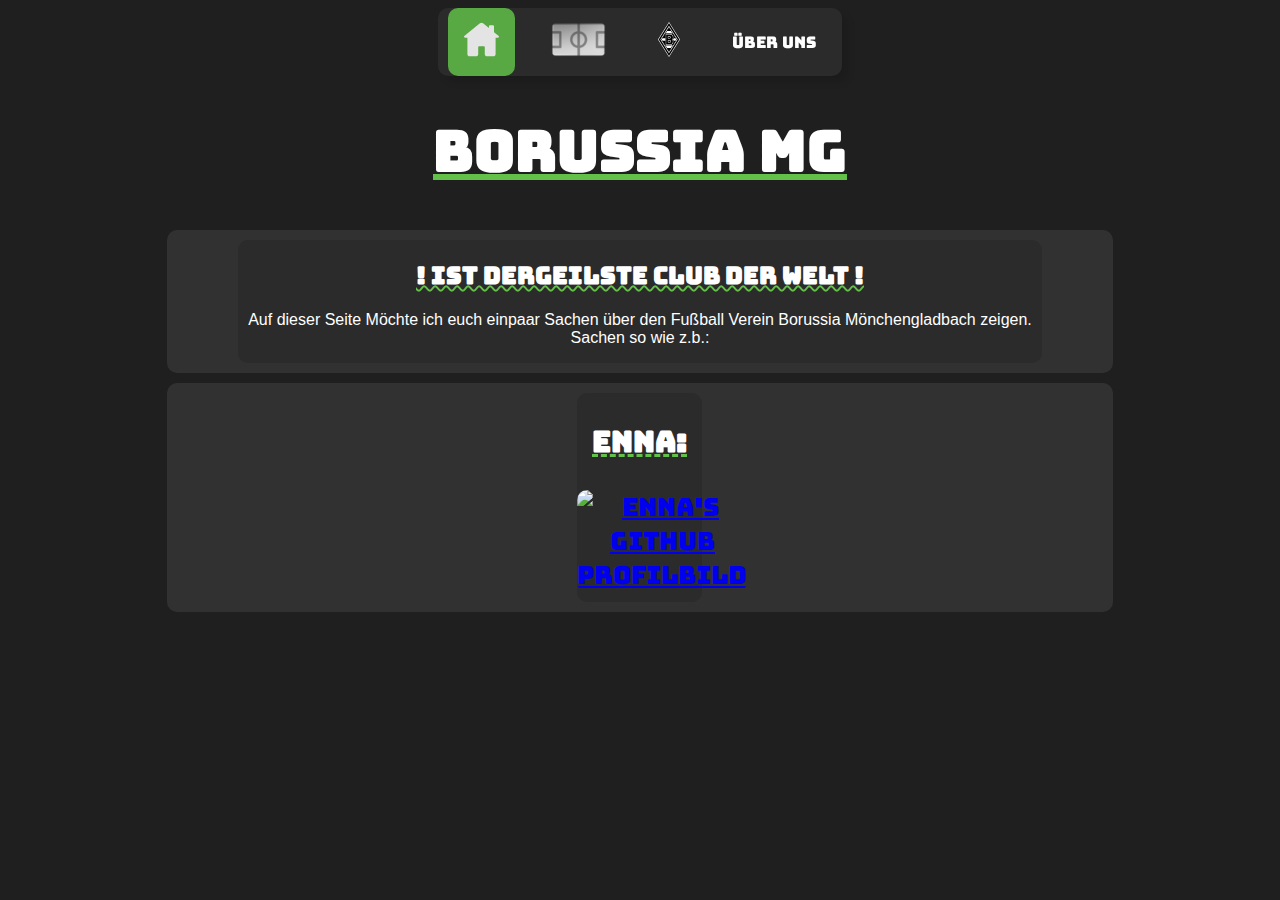
==== index.html @ 770e6e6f "Add files from other rep" ====
<!DOCTYPE html>
<head>
    <title>Homepage</title>
    <link rel="icon" href="/logo.svg"/>
    <link rel="stylesheet" href="/design.css">
    <!-- <script src="../js/script.js"></script> -->

    <link rel="preconnect" href="https://fonts.googleapis.com">
    <link rel="preconnect" href="https://fonts.gstatic.com" crossorigin>
    <link href="https://fonts.googleapis.com/css2?family=Anta&family=Bungee&display=swap" rel="stylesheet">
</head>
<body>

  <!-- Navbar-Start -->

<div class="wrapper">
  <ul>
    <li>
      <a class="active">
          <img src="/home.svg"/>
        </a>
      </li>
    <li>
      <a href="./kader.html">
        <div class="tooltip">
          <img src="/kader_w.png"/>
            <span class="tooltiptext">
              Kader
            </span>
          </div>
        </a>
      </li>
    <li>
      <a href="https://www.borussia.de/">
        <div class="tooltip">
          <img src="/logo.svg"/>
            <span class="tooltiptext">
              Borussia MG
            </span>
          </div>
        </a>
      </li>
    <li>
      <a href="./ueber_uns.html">
        Über uns
      </a>
    </li>
  </ul>
</div>

  <!-- Navbar-End -->

    <h1>Borussia MG</h1>
    <div class="container-general-content">  
    <div class="flex-container-general-content">
        <div>
          <h2>! ist dergeilste club der welt !</h2>
          <p>Auf dieser Seite Möchte ich euch einpaar Sachen über den Fußball Verein Borussia Mönchengladbach zeigen. Sachen so wie z.b.:</p>
        </div>
      </div>
    <div class="flex-container-small-content">
      <div>
        <h3>
            Enna:
        </h3>
        <a href="https://github.com/TOOADA" target="_blank"><img src="https://avatars.githubusercontent.com/u/128263730?v=4" alt="Enna's Github Profilbild"/></a>
      </div>
    </div>
    </div>
</body>
---- design.css ----
/* font-size macht die größe vom der überschrift (h1) und text unterstreichung  is das andere */
h1{
    font-size: 350%;
    text-decoration: underline #63C149 6px;
}
/* die untersreichung is wellig*/
h2{
  text-decoration: underline #63C149 wavy 2px;
}
/* die untersreichung is gestrichelt*/
h3{
  text-decoration: underline #63C149 dashed 3px;
}
/* Nimmt Roboto als Font und sonst Noto Color Emoji */
p{
  font-family: "Roboto", sans-serif, "Noto Color Emoji", sans-serif;
}

body
{
    font-family: "Bungee", sans-serif; /* Nutzt die in HTML importierte Bungee Schrift als sans-serif Format */
    color: white; /* schrift im body immer weiß */
    text-align: center; /* Setzt den Text in die Mitte der Seite */
    background-color: #1f1f1f; /* hintergrundfabe schwartz */
}

/* Navbar */

ul {
  list-style-type: none; /* Setzt die Vorzeichen der liste auf "none" (nichts) und löscht sie damit */
  margin: 0;  /* formatiert die Navbar und setzt den Abstand auf 0 */
  padding: 0; /* ähnlich zu margin ⬆ */
  background-color: #2b2b2b; /* Setzt die Hintergrund Farbe auf ein abhebendes Schwarz (#2b2b2b) als HEX wert, das sich unterscheidet vom Hintergrund des Body's (#1f1f1f) als HEX wert */
  filter: drop-shadow(7.5px 7.5px 3px hsla(0, 0%, 0%, 0.1)); /* Fügt einen Schatten der Navbar hinzu */
  border-radius: 10px; /* Rundung der Ecken */
  display: inline-flex; /* ein Atribut, welches die Navbar cropt und in sich flexibel macht */
  align-items: center; /* Zentriert die Items */
}

li {
  margin-inline: 10px; /* Abstand in der Navbar zwichen den Einzelnen Elementen (inline) */
}

li a {
  display: block; /* lässt die Elemente in einem Block anzeigen (wird so formatiert) */
  color: white; /* Jede Schrift im a element der Liste von der Navbar ist weiß */
  text-align: center; /* Zentriert den Text im vorgesehenen Block */
  padding: 14px 16px; /* Abstand in Höhe und Breite*/ 
  text-decoration: none; /* Keine Text Deko (Nicht unterstrichen oder unterkringelt oder so) */
  transition: transform 0.25s; /* Um den übergang zu verschönern und eine Einheitliche animation zu bieten mit transform */
  border-radius: 10px; /* Gerundete Ecken */
}

li a:hover:not(.active) {
  background-color: rgb(31, 31, 31); /* Farbe hinter dem Logo beim Hovern */
  font-weight: bold; /* Macht wenn Schrift vorhanden und bold ging bold beim Hovern*/
  transform: scale(1.08); /* Verändert die Größe mit der vorher gestzten 25ms transition (übergang) auf 108% */
}

li img {
  height: 35px; /* größe des Bildes*/
}

.active {
  background-color: #58A943; /* Aktive Farbe als Hintergrund der Aktiven Seite */
  font-weight: bold; /* setzt Font bold, wenn aktiv und vorhanden */
}

/* Navbar Ende */


/* Auswahl des Textes */

/*chromium code*/
::selection {
  color: #58A943; /* Farbe des Textmarkierens */
  background: #417e3777; /* Farbe als Kontrast und Hintergrund vom Markieren */
}

/* firefox code */
::-moz-selection {
  color: #58A943;
  background: #417e3777;
}

/* Auswahl des Textes Ende */

.flex-container-large-content {
  flex-direction: row;
  display: flex;
  flex-wrap: nowrap;
  background-color: transparent;
  justify-content: center;
}

.flex-container-large-content > div {
  filter: drop-shadow(7.5px 7.5px 3px hsla(0, 0%, 0%, 0.1));
  background-color: #2b2b2b;
  width: 500px;
  margin: 10px;
  text-align: center;
  font-size: 25px;
  border-radius: 10px;
}

.flex-container-large-content p {
  color: white;
}

.flex-container-large-content img {
  width: 80%;
  margin-bottom: 8%;
  border-radius: 10px;
}

.flex-container-medium-content {
  flex-direction: row;
  display: flex;
  flex-wrap: nowrap;
  background-color: transparent;
  justify-content: center;
}

.flex-container-medium-content > div {
  outline: 3px dashed #ffffff28;
  filter: drop-shadow(7.5px 7.5px 3px hsla(0, 0%, 0%, 0.15));
  background-color: #2b2b2b;
  width: 250px;
  margin: 10px;
  text-align: center;
  font-size: 25px;
  border-radius: 10px;
}

.flex-container-medium-content p {
  color: white;
}

.flex-container-medium-content img {
  width: 80%;
  margin-bottom: 8%;
  border-radius: 10px;
}


.flex-container-small-content {
  flex-direction: row;
  display: flex;
  flex-wrap: nowrap;
  background-color: transparent;
  justify-content: center;
}

.flex-container-small-content > div {
  background-color: #2b2b2b;
  width: 125px;
  margin: 10px;
  text-align: center;
  font-size: 25px;
  border-radius: 10px;
}

.flex-container-small-content p {
  color: white;
}

.flex-container-small-content img {
  width: 80%;
  margin-bottom: 8%;
  border-radius: 10px;
}

.flex-container-general-content {
  flex-direction: row;
  display: flex;
  flex-wrap: nowrap;
  background-color: transparent;
  justify-content: center;
}

.flex-container-general-content > div {
  width: 85%;
  margin: 10px;
  background-color: #2b2b2b;
  text-align: center;
  border-radius: 10px;
}

.flex-container-general-content p {
  color: white;
}

.flex-container-general-content img {
  width: 80%;
  margin-bottom: 8%;
  border-radius: 10px;
}

.container-general-content {
  min-width: 1080px; 
  display: grid;
  flex-wrap: nowrap;
  background-color: transparent;
  justify-content: center;
}

.container-general-content > div {
  align-items: center;

  text-align: center;
  background-color: #313131;
  border-radius: 10px;
  margin: 5px;
}

.tooltip {
  position: relative;
  display: inline-block;
}

.tooltip .tooltiptext {
  visibility: hidden;
  width: 120px;
  background-color: black;
  color: #fff;
  text-align: center;
  border-radius: 6px;
  padding: 5px 0;
  position: absolute;
  z-index: 1;
  top: 150%;
  left: 50%;
  margin-left: -60px;
}

.tooltip .tooltiptext::after {
  position: absolute;
  bottom: 100%;
  left: 50%;
  margin-left: -5px;
  border-width: 5px;
  border-style: solid;
  border-color: transparent transparent black transparent;
}

.tooltip:hover .tooltiptext {
  visibility: visible;
}
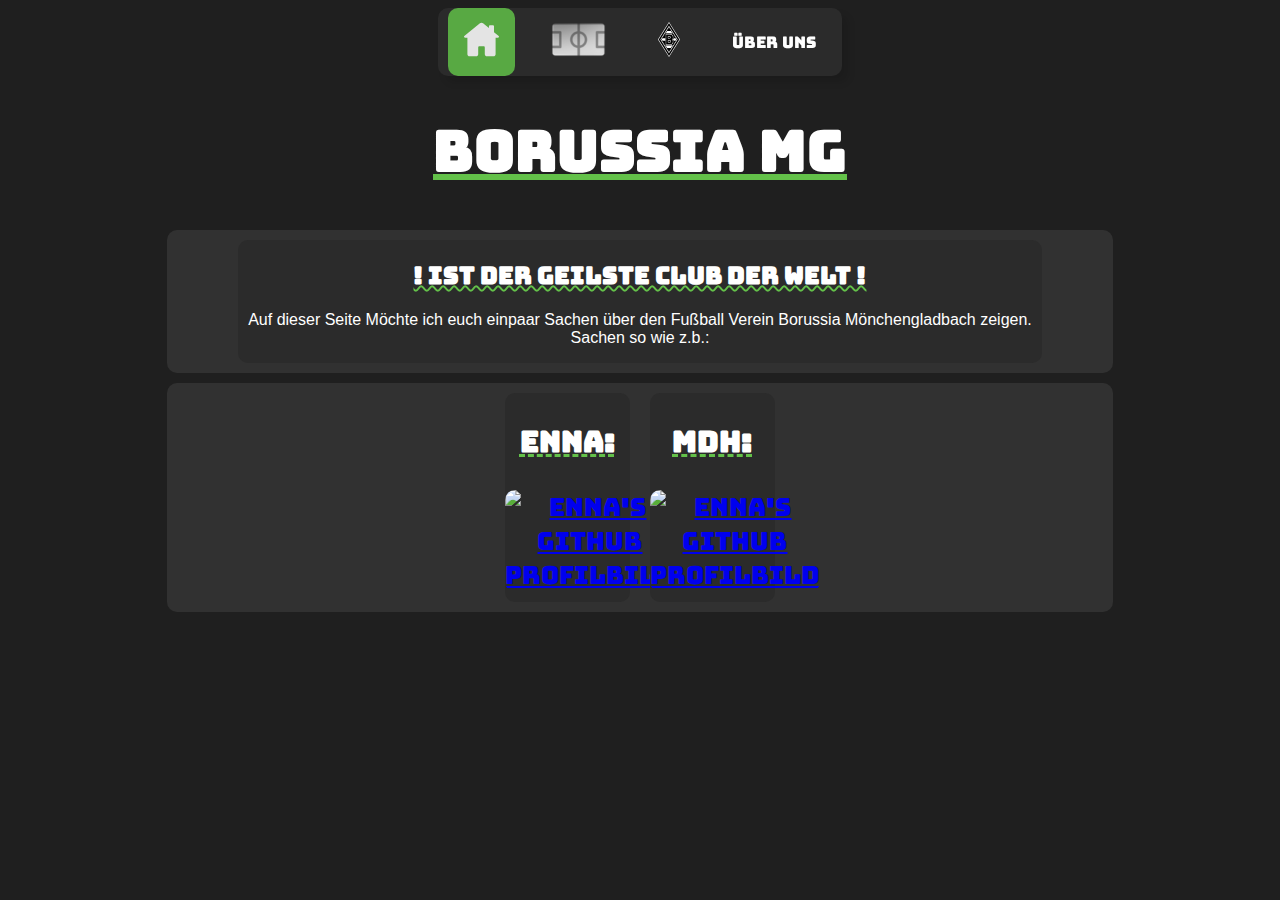
==== commit 788f75ae: "siehe description" ====
--- a/index.html
+++ b/index.html
@@ -54,7 +54,7 @@
     <div class="container-general-content">  
     <div class="flex-container-general-content">
         <div>
-          <h2>! ist dergeilste club der welt !</h2>
+          <h2>! ist der geilste club der welt !</h2>
           <p>Auf dieser Seite Möchte ich euch einpaar Sachen über den Fußball Verein Borussia Mönchengladbach zeigen. Sachen so wie z.b.:</p>
         </div>
       </div>
@@ -65,6 +65,12 @@
         </h3>
         <a href="https://github.com/TOOADA" target="_blank"><img src="https://avatars.githubusercontent.com/u/128263730?v=4" alt="Enna's Github Profilbild"/></a>
       </div>
+      <div>
+        <h3>
+            mdh:
+        </h3>
+        <a href="https://github.com/1mdh1" target="_blank"><img src="https://avatars.githubusercontent.com/u/156622224?v=4" alt="Enna's Github Profilbild"/></a>
+      </div>
     </div>
     </div>
 </body>--- a/design.css
+++ b/design.css
@@ -7,7 +7,7 @@
 h2{
   text-decoration: underline #63C149 wavy 2px;
 }
-/* die untersreichung is gestrichelt*/
+/* die unterstreichung is gestrichelt*/
 h3{
   text-decoration: underline #63C149 dashed 3px;
 }
@@ -21,7 +21,7 @@
     font-family: "Bungee", sans-serif; /* Nutzt die in HTML importierte Bungee Schrift als sans-serif Format */
     color: white; /* schrift im body immer weiß */
     text-align: center; /* Setzt den Text in die Mitte der Seite */
-    background-color: #1f1f1f; /* hintergrundfabe schwartz */
+    background-color: #1f1f1f; /* hintergrundfabe dunkelgrau */
 }
 
 /* Navbar */
